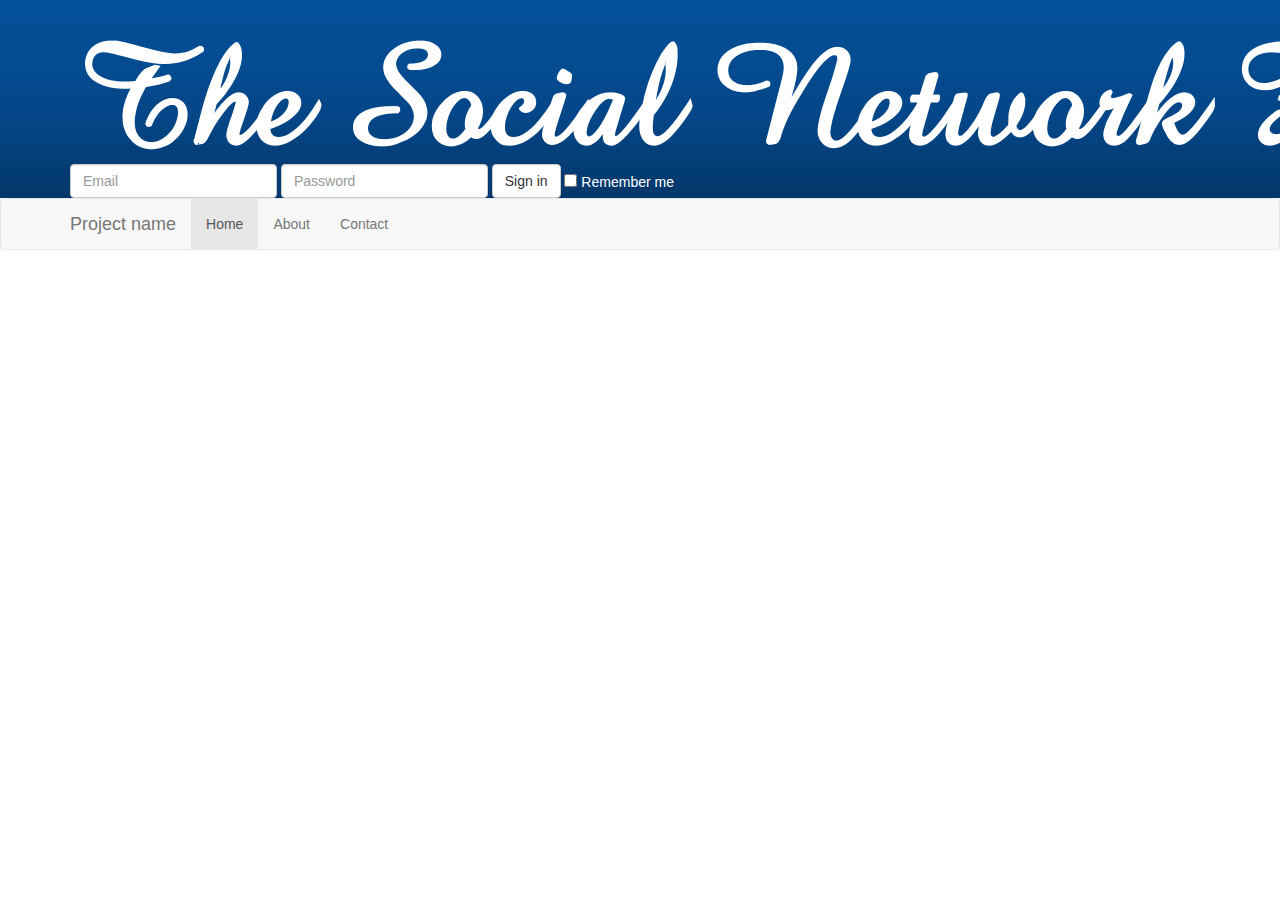
==== index.html @ 69f14bfb "initial commit" ====
<!DOCTYPE html>
<html lang="en">
	<head>
		<meta charset="utf-8">
		<meta http-equiv="X-UA-Compatible" content="IE=edge">
		<meta name="viewport" content="width=device-width, initial-scale=1">

		<title>Starter Template for Bootstrap</title>

		<!-- Bootstrap core CSS -->
		<link href="css/bootstrap.css" rel="stylesheet">

		<!-- Custom styles for this template -->
		<link href="css/style.css" rel="stylesheet">
	</head>

	<body>
		<header>
			<div class="container">
				<img src="img/logo.png" class="logo">
				<form class="form-inline">
				  <div class="form-group">
					<label class="sr-only" for="exampleInputEmail3">Email address</label>
					<input type="email" class="form-control" id="exampleInputEmail3" placeholder="Email">
				  </div>
				  <div class="form-group">
					<label class="sr-only" for="exampleInputPassword3">Password</label>
					<input type="password" class="form-control" id="exampleInputPassword3" placeholder="Password">
				  </div>
				  
				  <button type="submit" class="btn btn-default">Sign in</button>
					<div class="checkbox">
					<label>
					  <input type="checkbox"> Remember me
					</label>
				  </div>
				</form>
    		</div>
		</header>
    <nav class="navbar navbar-default ">
      <div class="container">
        <div class="navbar-header">
          <button type="button" class="navbar-toggle collapsed" data-toggle="collapse" data-target="#navbar" aria-expanded="false" aria-controls="navbar">
            <span class="sr-only">Toggle navigation</span>
            <span class="icon-bar"></span>
            <span class="icon-bar"></span>
            <span class="icon-bar"></span>
          </button>
          <a class="navbar-brand" href="#">Project name</a>
        </div>
        <div id="navbar" class="collapse navbar-collapse">
          <ul class="nav navbar-nav">
            <li class="active"><a href="#">Home</a></li>
            <li><a href="#about">About</a></li>
            <li><a href="#contact">Contact</a></li>
          </ul>
        </div><!--/.nav-collapse -->
      </div>
    </nav>

      <section>
      
      </section>


    <!-- Bootstrap core JavaScript
    ================================================== -->
    <!-- Placed at the end of the document so the pages load faster -->
    <script src="https://ajax.googleapis.com/ajax/libs/jquery/1.11.3/jquery.min.js"></script>
    <script src="js/bootstrap.js"></script>
   
  </body>
</html>
---- css/style.css ----
header{
	background-image: linear-gradient(#04519b, #044687 60%, #033769);
	color: #fff;
	min-height: 100px;
	padding-top: 25px;
}
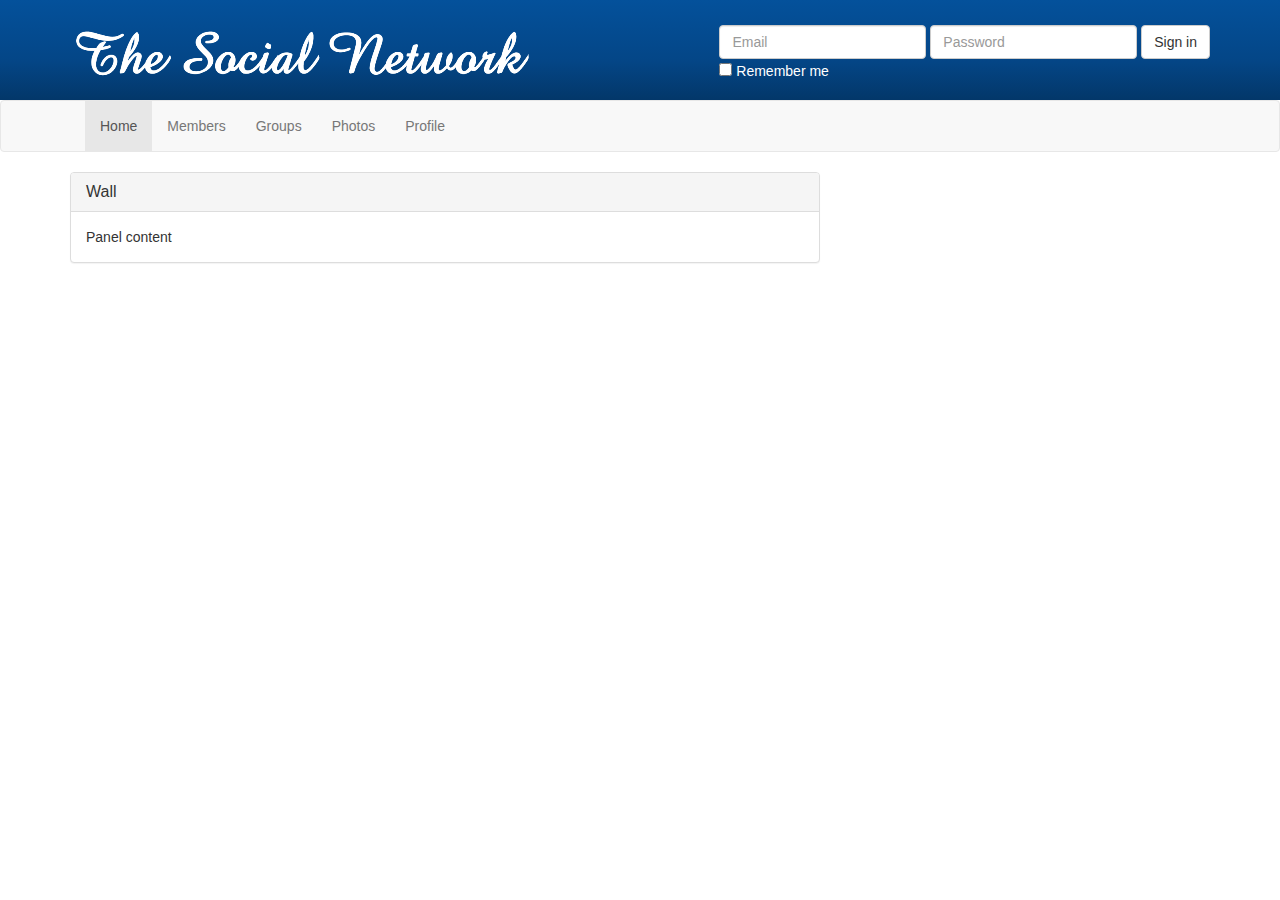
==== commit 8e4ebb33: "navbar added" ====
--- a/index.html
+++ b/index.html
@@ -28,7 +28,7 @@
 					<input type="password" class="form-control" id="exampleInputPassword3" placeholder="Password">
 				  </div>
 				  
-				  <button type="submit" class="btn btn-default">Sign in</button>
+				  <button type="submit" class="btn btn-default">Sign in</button><br>
 					<div class="checkbox">
 					<label>
 					  <input type="checkbox"> Remember me
@@ -45,21 +45,43 @@
             <span class="icon-bar"></span>
             <span class="icon-bar"></span>
             <span class="icon-bar"></span>
-          </button>
-          <a class="navbar-brand" href="#">Project name</a>
+          </button>      
         </div>
         <div id="navbar" class="collapse navbar-collapse">
           <ul class="nav navbar-nav">
             <li class="active"><a href="#">Home</a></li>
-            <li><a href="#about">About</a></li>
-            <li><a href="#contact">Contact</a></li>
+            <li><a href="members.html">Members</a></li>
+            <li><a href="groups.html">Groups</a></li>
+			  <li><a href="photos.html">Photos</a></li>
+            <li><a href="profile.html">Profile</a></li>
           </ul>
         </div><!--/.nav-collapse -->
       </div>
     </nav>
 
       <section>
-      
+      	<div class="container">
+		  	<div class="row">
+				<div class="col-md-8">
+					<div class="panel panel-default">
+					  <div class="panel-heading">
+						<h3 class="panel-title">Wall</h3>
+					  </div>
+					  <div class="panel-body">
+						Panel content
+					  </div>
+					</div>
+				</div>
+				
+				<div class="col-md-4">
+				
+				</div>
+			</div>
+		  	
+		  
+		  </div>
+		  
+		  
       </section>
 
 
--- a/css/style.css
+++ b/css/style.css
@@ -3,4 +3,12 @@
 	color: #fff;
 	min-height: 100px;
 	padding-top: 25px;
+}
+
+header form{
+	float: right;
+}
+
+header .logo{
+	float: left;
 }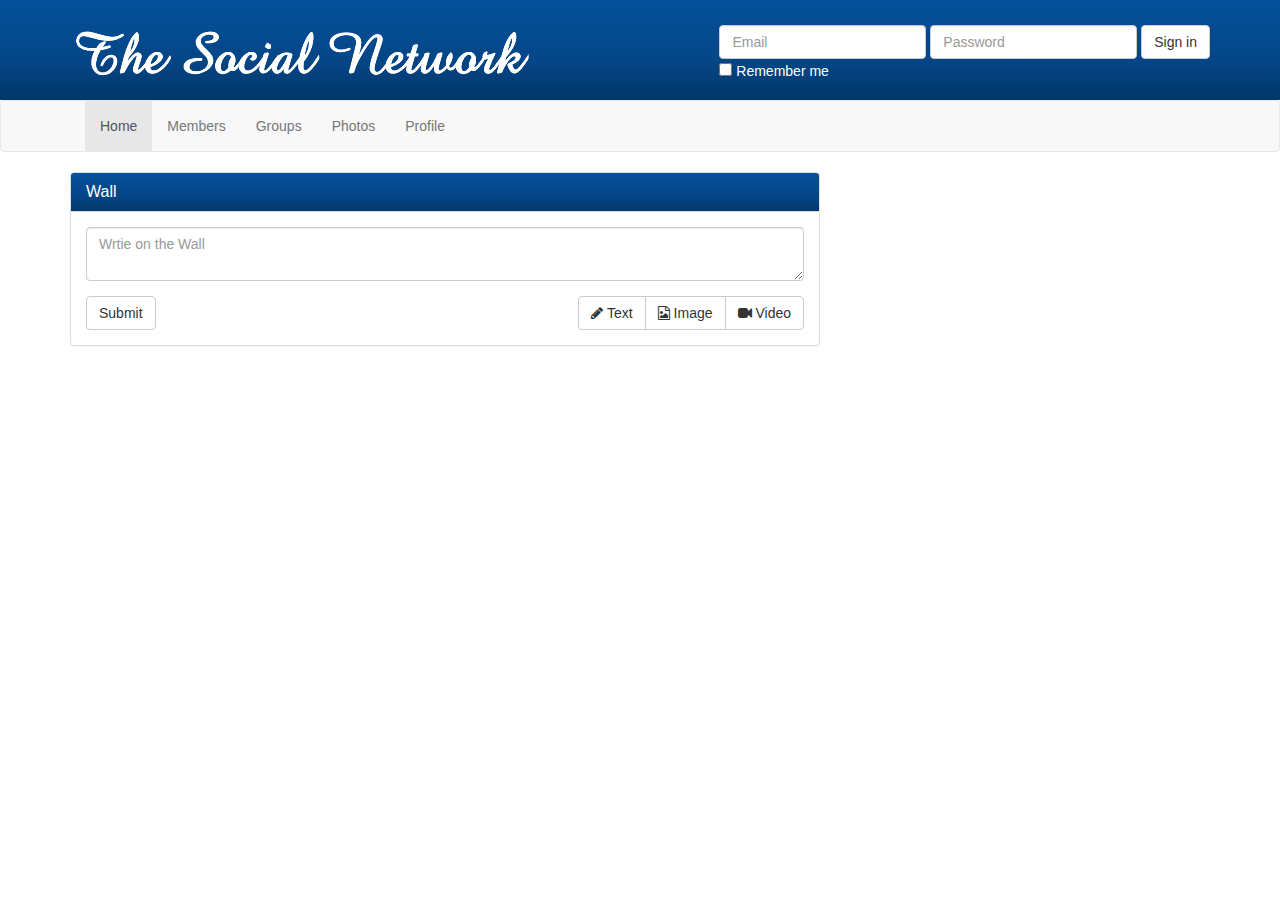
==== commit c5f5e880: "wall posting form added" ====
--- a/index.html
+++ b/index.html
@@ -5,11 +5,11 @@
 		<meta http-equiv="X-UA-Compatible" content="IE=edge">
 		<meta name="viewport" content="width=device-width, initial-scale=1">
 
-		<title>Starter Template for Bootstrap</title>
+		<title>Dobble Social Network</title>
 
 		<!-- Bootstrap core CSS -->
 		<link href="css/bootstrap.css" rel="stylesheet">
-
+		<link href="css/font-awesome.css" rel="stylesheet">
 		<!-- Custom styles for this template -->
 		<link href="css/style.css" rel="stylesheet">
 	</head>
@@ -68,7 +68,20 @@
 						<h3 class="panel-title">Wall</h3>
 					  </div>
 					  <div class="panel-body">
-						Panel content
+						<form>
+						  <div class="form-group">							
+							  <textarea class="form-control" placeholder="Wrtie on the Wall"></textarea>
+						  </div>
+						  
+						  <button type="submit" class="btn btn-default">Submit</button>
+						  <div class="pull-right">
+								<div class="btn-group">
+								  <button type="button" class="btn btn-default"><i class="fa fa-pencil"></i> Text</button>
+								  <button type="button" class="btn btn-default"><i class="fa fa-file-image-o"></i> Image</button>
+								  <button type="button" class="btn btn-default"><i class="fa fa-video-camera"></i> Video</button>
+								</div>
+							</div> 		
+						  </form>
 					  </div>
 					</div>
 				</div>
--- a/css/style.css
+++ b/css/style.css
@@ -11,4 +11,9 @@
 
 header .logo{
 	float: left;
+}
+
+.panel-heading{
+	background-image: linear-gradient(#04519b, #044687 60%, #033769);
+	color: #fff !important;
 }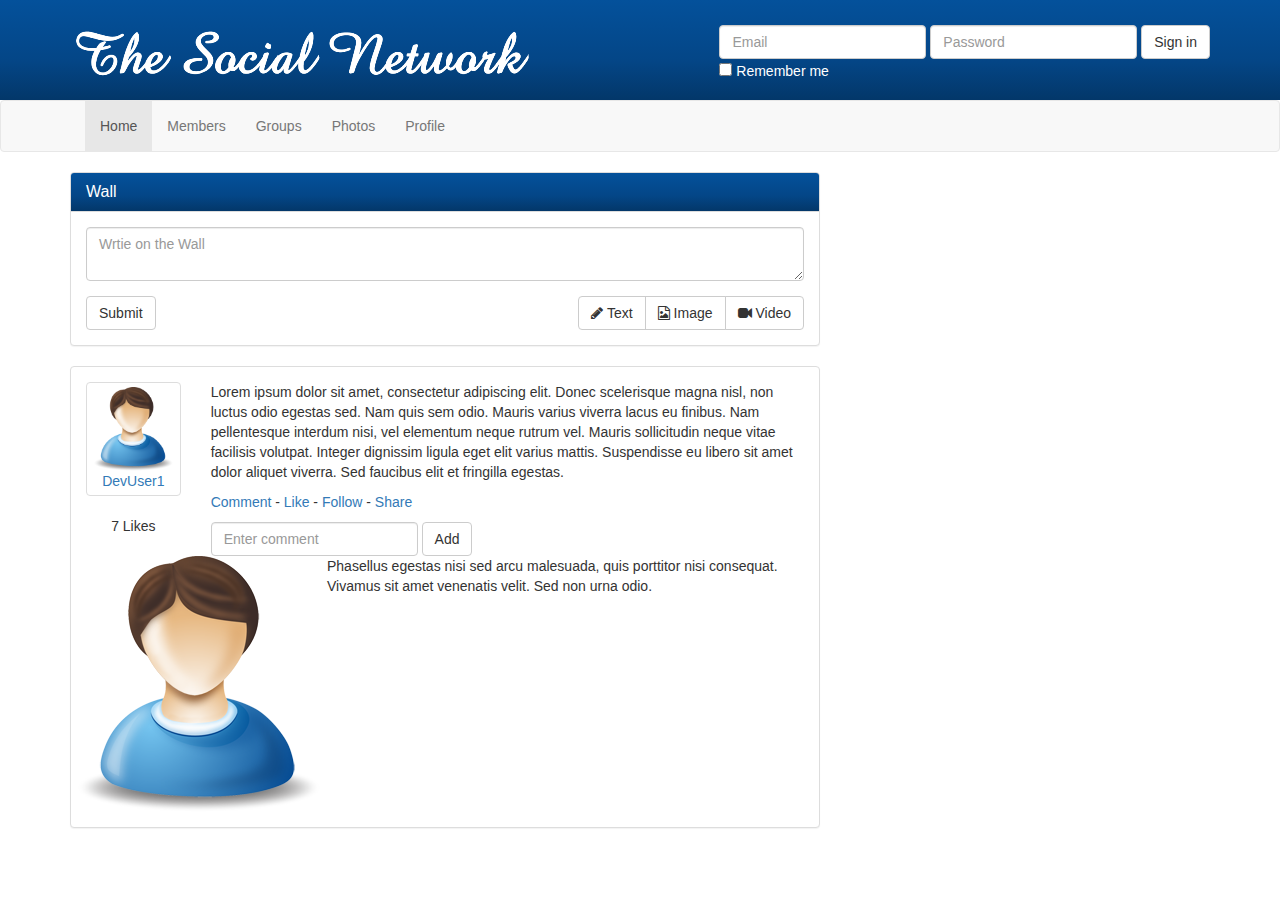
==== commit 30eb4d71: "Posts and comment added" ====
--- a/index.html
+++ b/index.html
@@ -84,7 +84,53 @@
 						  </form>
 					  </div>
 					</div>
-				</div>
+					<div class="panel panel-default">
+					  <div class="panel-body">
+						<div class="row">
+						  <div class="col-sm-2">
+							<a class="post-avatar thumbnail" href="profile.html"><img src="img/user.png"><div class="text-center">DevUser1</div></a>
+							<div class="likes text-center">7 Likes</div>
+							</div><!-- col-sm-2 end -->
+						  <div class="col-sm-10">
+							<div class="bubble">
+							  <div class="pointer">
+								<p>
+								  Lorem ipsum dolor sit amet, consectetur adipiscing elit. Donec 	scelerisque magna nisl, non luctus odio egestas sed. Nam quis sem odio. Mauris varius viverra lacus eu finibus. Nam pellentesque interdum nisi, vel elementum neque rutrum vel. Mauris sollicitudin neque vitae facilisis volutpat. Integer dignissim ligula eget elit varius mattis. Suspendisse eu libero sit amet dolor aliquet viverra. Sed faucibus elit et fringilla egestas.
+								  
+								  
+								  </p>
+								</div>
+								<div class="pointer-border"></div>
+							  
+							  </div>
+							  <p class="post-actions"><a href="#">Comment</a> - <a href="#">Like</a> - <a href="#">Follow</a> - <a href="#">Share</a></p>
+							  <div class="comment-form">
+							  	<form class="form-inline">
+								  <div class="form-group">
+									<input type="text" class="form-control" id="exampleInputName2" placeholder="Enter comment">
+								  </div>
+								  
+								  <button type="submit" class="btn btn-default">Add</button>
+								</form>
+							  </div></div><!-- comment form end -->
+							<div class="clearfix">
+								<div class="comments">
+									<div class="comment">
+										<a class="comment-avatar pull-left" href="#"><img src="img/user.png"></a>
+										<div class="comment-text">
+											<p>Phasellus egestas nisi sed arcu malesuada, quis porttitor nisi consequat. Vivamus sit amet venenatis velit. Sed non urna odio. </p>
+										</div>
+									</div>
+									<div class="clearfix"></div>
+								</div>
+								
+							</div>
+
+						  </div>
+					  </div>
+					</div>
+
+				</div><!-- col-md-8 end -->
 				
 				<div class="col-md-4">
 				
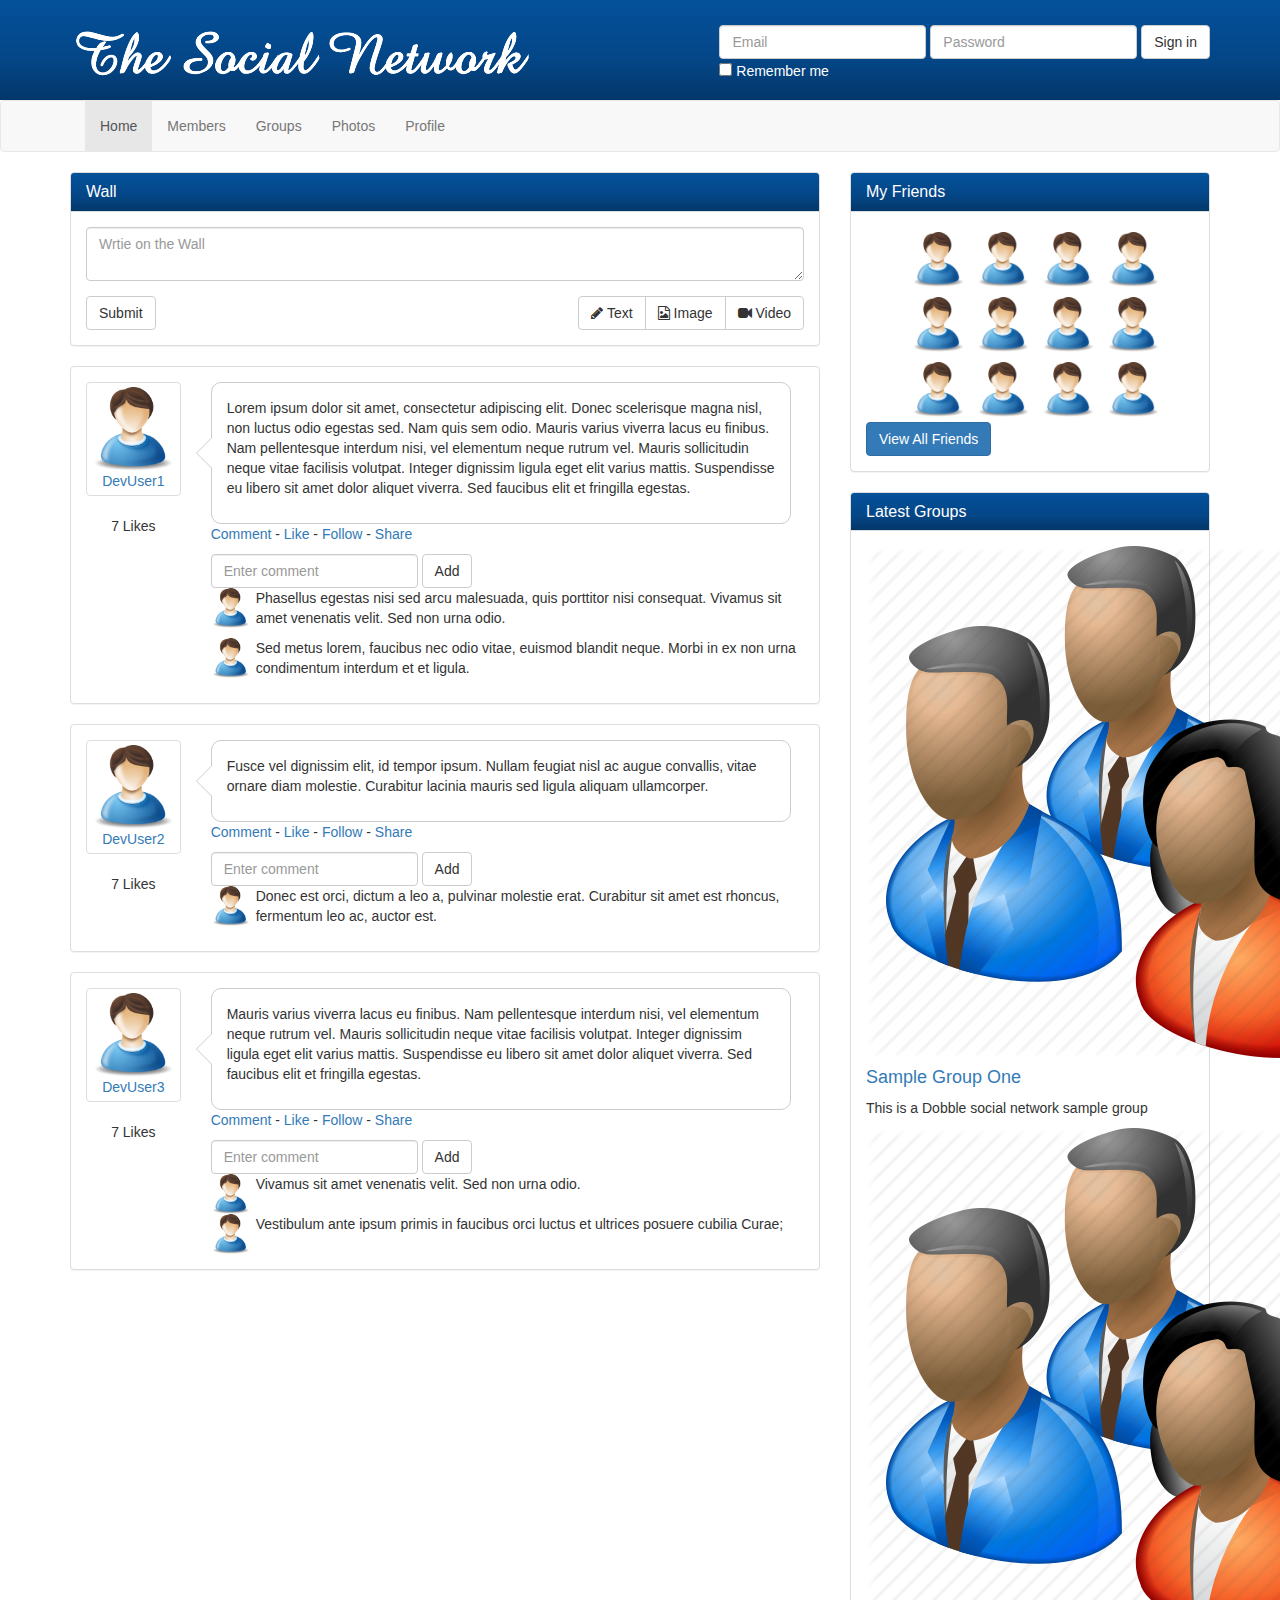
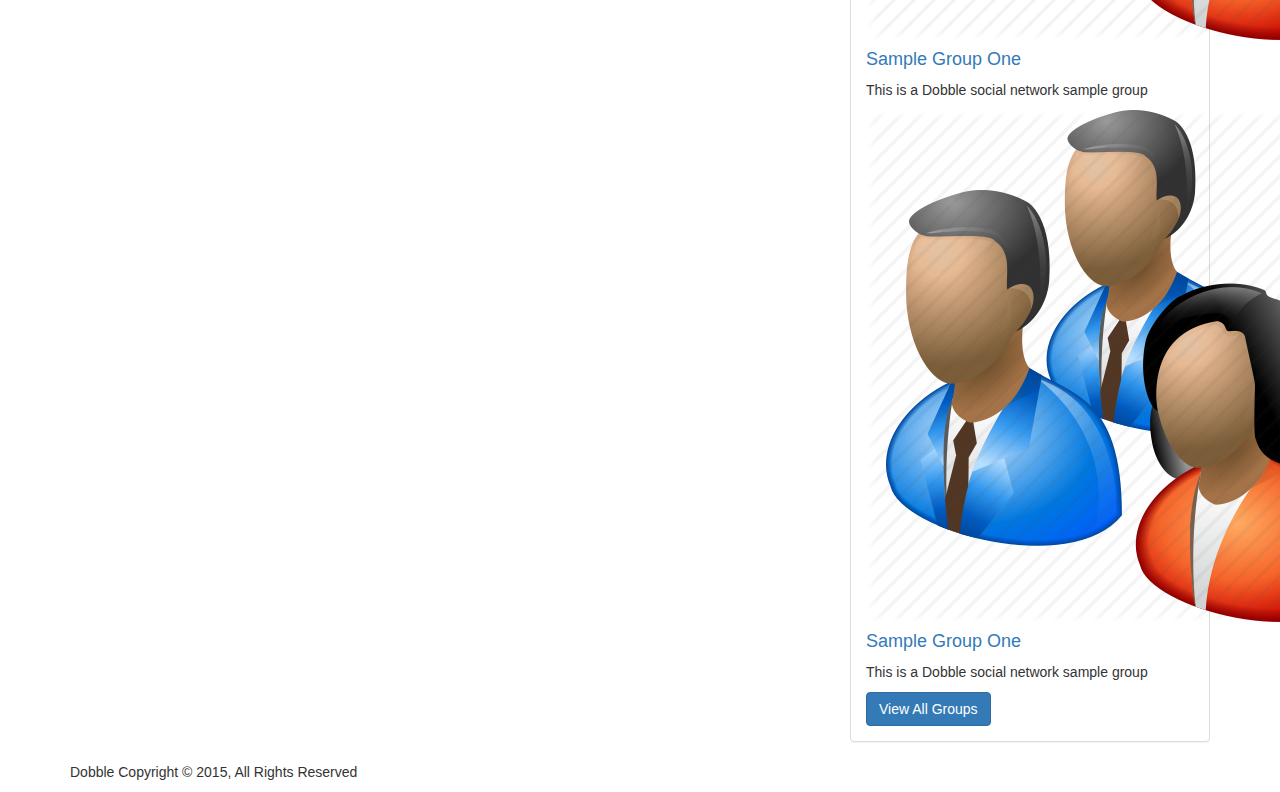
==== commit 144e96ff: "Wall posts modified" ====
--- a/index.html
+++ b/index.html
@@ -96,8 +96,6 @@
 							  <div class="pointer">
 								<p>
 								  Lorem ipsum dolor sit amet, consectetur adipiscing elit. Donec 	scelerisque magna nisl, non luctus odio egestas sed. Nam quis sem odio. Mauris varius viverra lacus eu finibus. Nam pellentesque interdum nisi, vel elementum neque rutrum vel. Mauris sollicitudin neque vitae facilisis volutpat. Integer dignissim ligula eget elit varius mattis. Suspendisse eu libero sit amet dolor aliquet viverra. Sed faucibus elit et fringilla egestas.
-								  
-								  
 								  </p>
 								</div>
 								<div class="pointer-border"></div>
@@ -112,7 +110,7 @@
 								  
 								  <button type="submit" class="btn btn-default">Add</button>
 								</form>
-							  </div></div><!-- comment form end -->
+							  </div><!-- comment form end -->
 							<div class="clearfix">
 								<div class="comments">
 									<div class="comment">
@@ -122,6 +120,13 @@
 										</div>
 									</div>
 									<div class="clearfix"></div>
+									<div class="comment">
+										<a class="comment-avatar pull-left" href="#"><img src="img/user.png"></a>
+										<div class="comment-text">
+											<p> Sed metus lorem, faucibus nec odio vitae, euismod blandit neque. Morbi in ex non urna condimentum interdum et et ligula.  </p>
+										</div>
+									</div>
+									<div class="clearfix"></div>
 								</div>
 								
 							</div>
@@ -129,21 +134,168 @@
 						  </div>
 					  </div>
 					</div>
-
+				</div>
+					
+					<div class="panel panel-default">
+					  <div class="panel-body">
+						<div class="row">
+						  <div class="col-sm-2">
+							<a class="post-avatar thumbnail" href="profile.html"><img src="img/user.png"><div class="text-center">DevUser2</div></a>
+							<div class="likes text-center">7 Likes</div>
+							</div><!-- col-sm-2 end -->
+						  <div class="col-sm-10">
+							<div class="bubble">
+							  <div class="pointer">
+								<p>
+								  Fusce vel dignissim elit, id tempor ipsum. Nullam feugiat nisl ac augue convallis, vitae ornare diam molestie. Curabitur lacinia mauris sed ligula aliquam ullamcorper. 						  
+								  
+								  </p>
+								</div>
+								<div class="pointer-border"></div>
+							  
+							  </div>
+							  <p class="post-actions"><a href="#">Comment</a> - <a href="#">Like</a> - <a href="#">Follow</a> - <a href="#">Share</a></p>
+							  <div class="comment-form">
+							  	<form class="form-inline">
+								  <div class="form-group">
+									<input type="text" class="form-control" id="exampleInputName2" placeholder="Enter comment">
+								  </div>
+								  
+								  <button type="submit" class="btn btn-default">Add</button>
+								</form>
+							  </div><!-- comment form end -->
+							<div class="clearfix">
+								<div class="comments">
+									<div class="comment">
+										<a class="comment-avatar pull-left" href="#"><img src="img/user.png"></a>
+										<div class="comment-text">
+											<p>Donec est orci, dictum a leo a, pulvinar molestie erat. Curabitur sit amet est rhoncus, fermentum leo ac, auctor est. </p>
+										</div>
+									</div>									
+								</div>								
+							</div>
+						  </div>
+					  </div>
+					</div>
+				</div>
+					
+					<div class="panel panel-default">
+					  <div class="panel-body">
+						<div class="row">
+						  <div class="col-sm-2">
+							<a class="post-avatar thumbnail" href="profile.html"><img src="img/user.png"><div class="text-center">DevUser3</div></a>
+							<div class="likes text-center">7 Likes</div>
+							</div><!-- col-sm-2 end -->
+						  <div class="col-sm-10">
+							<div class="bubble">
+							  <div class="pointer">
+								<p>
+								  Mauris varius viverra lacus eu finibus. Nam pellentesque interdum nisi, vel elementum neque rutrum vel. Mauris sollicitudin neque vitae facilisis volutpat. Integer dignissim ligula eget elit varius mattis. Suspendisse eu libero sit amet dolor aliquet viverra. Sed faucibus elit et fringilla egestas.
+								  
+								  
+								  </p>
+								</div>
+								<div class="pointer-border"></div>
+							  
+							  </div>
+							  <p class="post-actions"><a href="#">Comment</a> - <a href="#">Like</a> - <a href="#">Follow</a> - <a href="#">Share</a></p>
+							  <div class="comment-form">
+							  	<form class="form-inline">
+								  <div class="form-group">
+									<input type="text" class="form-control" id="exampleInputName2" placeholder="Enter comment">
+								  </div>
+								  
+								  <button type="submit" class="btn btn-default">Add</button>
+								</form>
+							  </div><!-- comment form end -->
+							<div class="clearfix">
+								<div class="comments">
+									<div class="comment">
+										<a class="comment-avatar pull-left" href="#"><img src="img/user.png"></a>
+										<div class="comment-text">
+											<p>Vivamus sit amet venenatis velit. Sed non urna odio. </p>
+										</div>
+									</div>
+									<div class="clearfix"></div>
+									<div class="comment">
+										<a class="comment-avatar pull-left" href="#"><img src="img/user.png"></a>
+										<div class="comment-text">
+											<p>Vestibulum ante ipsum primis in faucibus orci luctus et ultrices posuere cubilia Curae; </p>
+										</div>
+									</div>
+									<div class="clearfix"></div>
+								</div>
+								
+							</div>
+
+						  </div>
+					  </div>
+					</div>
+				</div> 
 				</div><!-- col-md-8 end -->
 				
 				<div class="col-md-4">
-				
+				<div class="panel panel-default friends">
+				  <div class="panel-heading">
+					<h3 class="panel-title">My Friends</h3>
+				  </div>
+				  <div class="panel-body">
+					<ul>
+					  	<li><a class="tumbnail" href="profile.html"><img src="img/user.png"></a></li>
+						<li><a class="tumbnail" href="profile.html"><img  src="img/user.png"></a></li>
+						<li><a class="tumbnail" href="profile.html"><img  src="img/user.png"></a></li>
+						<li><a class="tumbnail" href="profile.html"><img  src="img/user.png"></a></li>
+						<li><a class="tumbnail" href="profile.html"><img  src="img/user.png"></a></li>
+						<li><a class="tumbnail" href="profile.html"><img  src="img/user.png"></a></li>
+						<li><a class="tumbnail" href="profile.html"><img  src="img/user.png"></a></li>
+						<li><a class="tumbnail" href="profile.html"><img  src="img/user.png"></a></li>
+						<li><a class="tumbnail" href="profile.html"><img  src="img/user.png"></a></li>
+						<li><a class="tumbnail" href="profile.html"><img  src="img/user.png"></a></li>
+						<li><a class="tumbnail" href="profile.html"><img  src="img/user.png"></a></li>
+					  	<li><a class="tumbnail" href="profile.html"><img  src="img/user.png"></a></li>
+					  </ul>
+					  <div class="clearfix"></div>
+					  <a class="btn btn-primary">View All Friends</a>
+				  </div>
 				</div>
+					<div class="panel panel-default groups">
+					  <div class="panel-heading">
+						<h3 class="panel-title">Latest Groups</h3>
+					  </div>
+					  <div class="panel-body">
+						<div class="group-item">
+						  <img src="img/group.png">
+							<h4><a href="#">Sample Group One</a></h4>
+							<p>This is a Dobble social network sample group</p>
+						  
+						  </div>
+						  <div class="group-item">
+						  <img src="img/group.png">
+							<h4><a href="#">Sample Group One</a></h4>
+							<p>This is a Dobble social network sample group</p>
+						  
+						  </div>
+						  <div class="group-item">
+						  <img src="img/group.png">
+							<h4><a href="#">Sample Group One</a></h4>
+							<p>This is a Dobble social network sample group</p>
+						  
+						  </div>
+						  <div class="clearfix"></div>
+						<a class="btn btn-primary">View All Groups</a>
+					  </div>
+					</div>
+				</div>
+			</div>	 	
+		  </div>	  
+      </section>
+
+		<footer>
+			<div class="container">
+				<p>Dobble Copyright &copy; 2015, All Rights Reserved</p>
+			
 			</div>
-		  	
-		  
-		  </div>
-		  
-		  
-      </section>
-
-
+		</footer>
     <!-- Bootstrap core JavaScript
     ================================================== -->
     <!-- Placed at the end of the document so the pages load faster -->
--- a/css/style.css
+++ b/css/style.css
@@ -16,4 +16,58 @@
 .panel-heading{
 	background-image: linear-gradient(#04519b, #044687 60%, #033769);
 	color: #fff !important;
+}
+
+.bubble{
+	position: relative;
+	width: 580px;
+	min-height: 65px;
+	padding: 15px;
+	background: #fff;
+	border-radius: 10px;
+	border: 1px solid #ccc;
+}
+
+.bubble:after{
+	content: '';
+	position: absolute;
+	border-style: solid;
+	border-width: 15px 15px 15px 0;
+	border-color: transparent #fff;
+	display: block;
+	width: 0;
+	z-index: 1;
+	margin-top: -15px;
+	left: -15px;
+	top: 50%;
+}
+
+.bubble:before{
+	content: '';
+	position: absolute;
+	border-style: solid;
+	border-width: 15px 15px 15px 0;
+	border-color: transparent #ccc;
+	display: block;
+	width: 0;
+	z-index: 0;
+	margin-top: -15px;
+	left: -16px;
+	top: 50%;
+}
+
+.comment-avatar img{
+	width: 40px;
+	margin-right: 5px;
+}
+
+.friends li{
+	list-style: none;
+	padding: 5px;
+	display: inline;
+	float: left;
+}
+
+.friends img{
+	width: 55px;
 }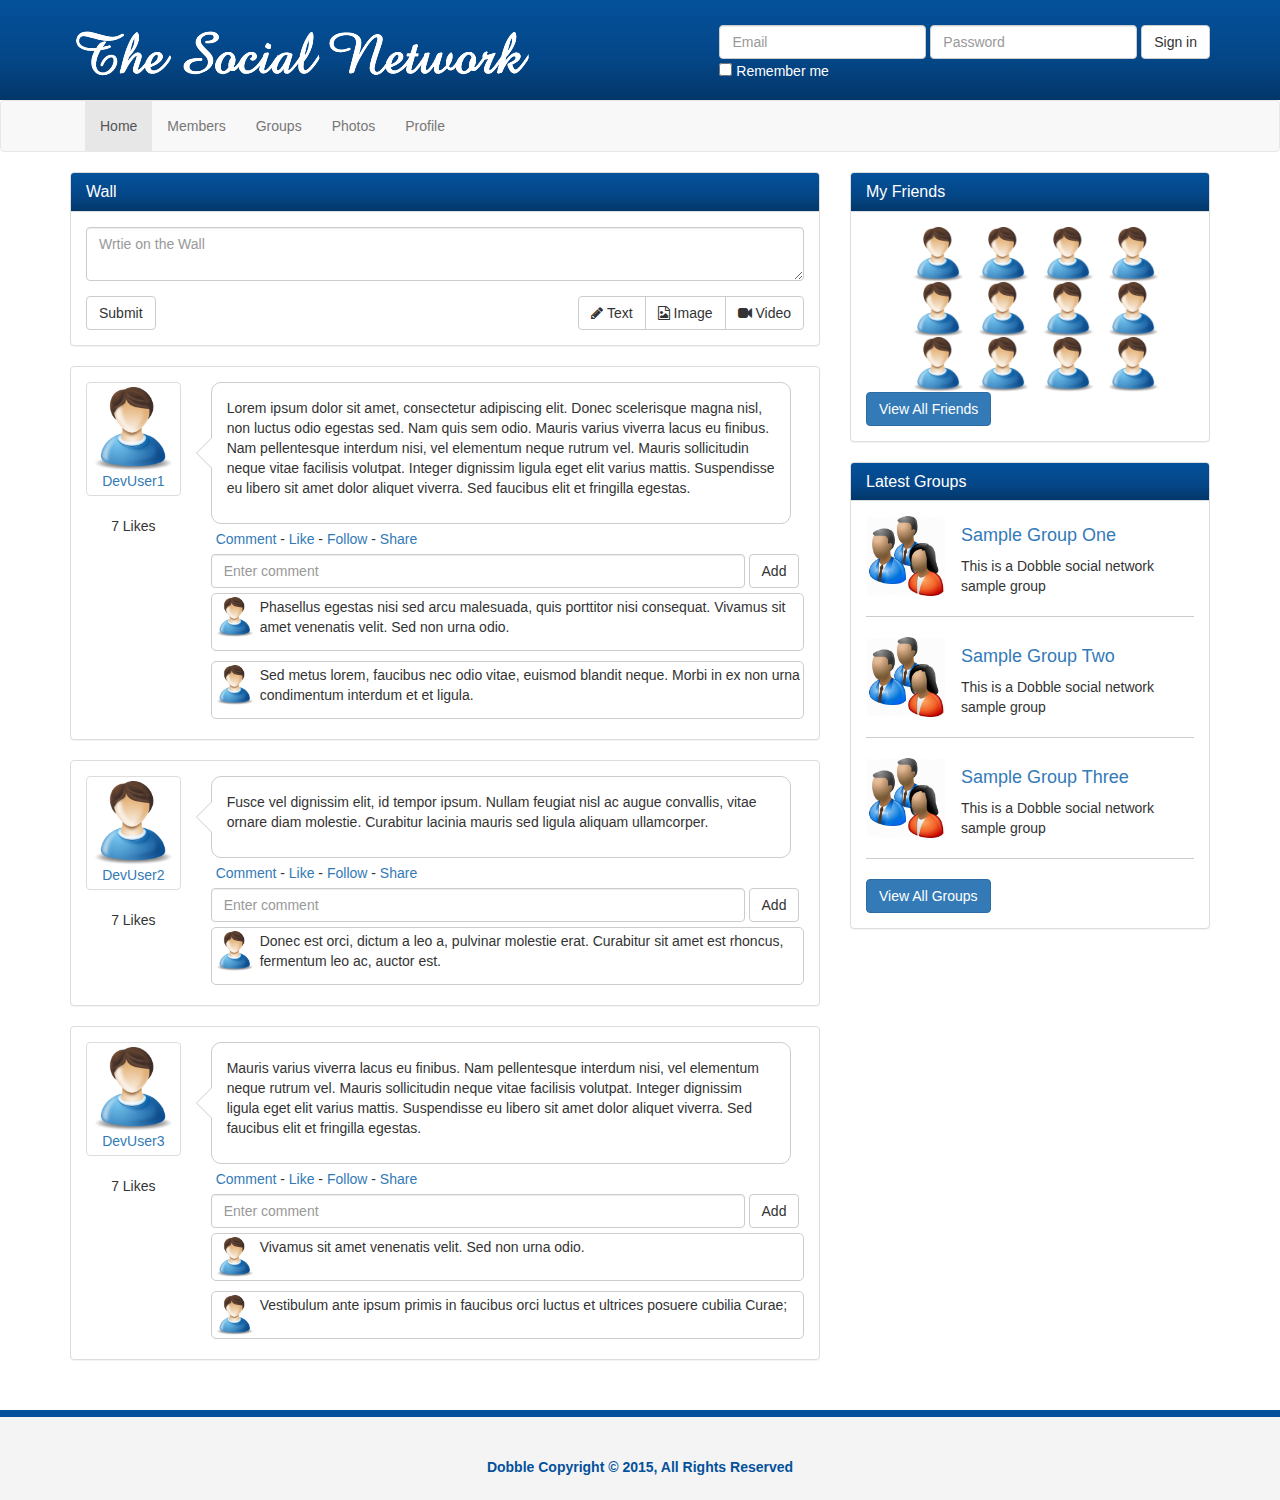
==== commit b1bf93e3: "Homepage done" ====
--- a/index.html
+++ b/index.html
@@ -269,15 +269,17 @@
 							<p>This is a Dobble social network sample group</p>
 						  
 						  </div>
+						  <div class="clearfix"></div>
 						  <div class="group-item">
 						  <img src="img/group.png">
-							<h4><a href="#">Sample Group One</a></h4>
+							<h4><a href="#">Sample Group Two</a></h4>
 							<p>This is a Dobble social network sample group</p>
 						  
 						  </div>
+						  <div class="clearfix"></div>
 						  <div class="group-item">
 						  <img src="img/group.png">
-							<h4><a href="#">Sample Group One</a></h4>
+							<h4><a href="#">Sample Group Three</a></h4>
 							<p>This is a Dobble social network sample group</p>
 						  
 						  </div>
--- a/css/style.css
+++ b/css/style.css
@@ -56,18 +56,63 @@
 	top: 50%;
 }
 
+.post-actions{
+	margin: 5px;
+}
+
+.comment-form  .form-group{
+	width: 90%;
+}
+
+.comment-form input[type='text']{
+	width: 100%;
+}
+
 .comment-avatar img{
 	width: 40px;
 	margin-right: 5px;
 }
 
+.comment{
+	border: 1px solid #ccc;
+	border-radius: 5px;
+	padding: 3px;
+	margin: 5px 0;
+	overflow: auto;
+	width: 100%;
+}
+
 .friends li{
 	list-style: none;
-	padding: 5px;
+	padding: 0 5px;
 	display: inline;
 	float: left;
 }
 
 .friends img{
 	width: 55px;
+}
+
+.groups img{
+	width: 80px;
+	float: left;
+	margin-right: 15px;
+}
+
+.group-item{
+	padding-bottom: 10px;
+	margin-bottom: 20px;
+	border-bottom: 1px solid #ccc;
+	overflow: auto;
+}
+
+footer{
+	background: #f4f4f4;
+	height:90px;
+	color: #04519b;
+	font-weight: bold;
+	text-align: center;
+	padding-top: 40px;
+	margin-top: 30px;
+	border-top: 7px solid #04519b;
 }